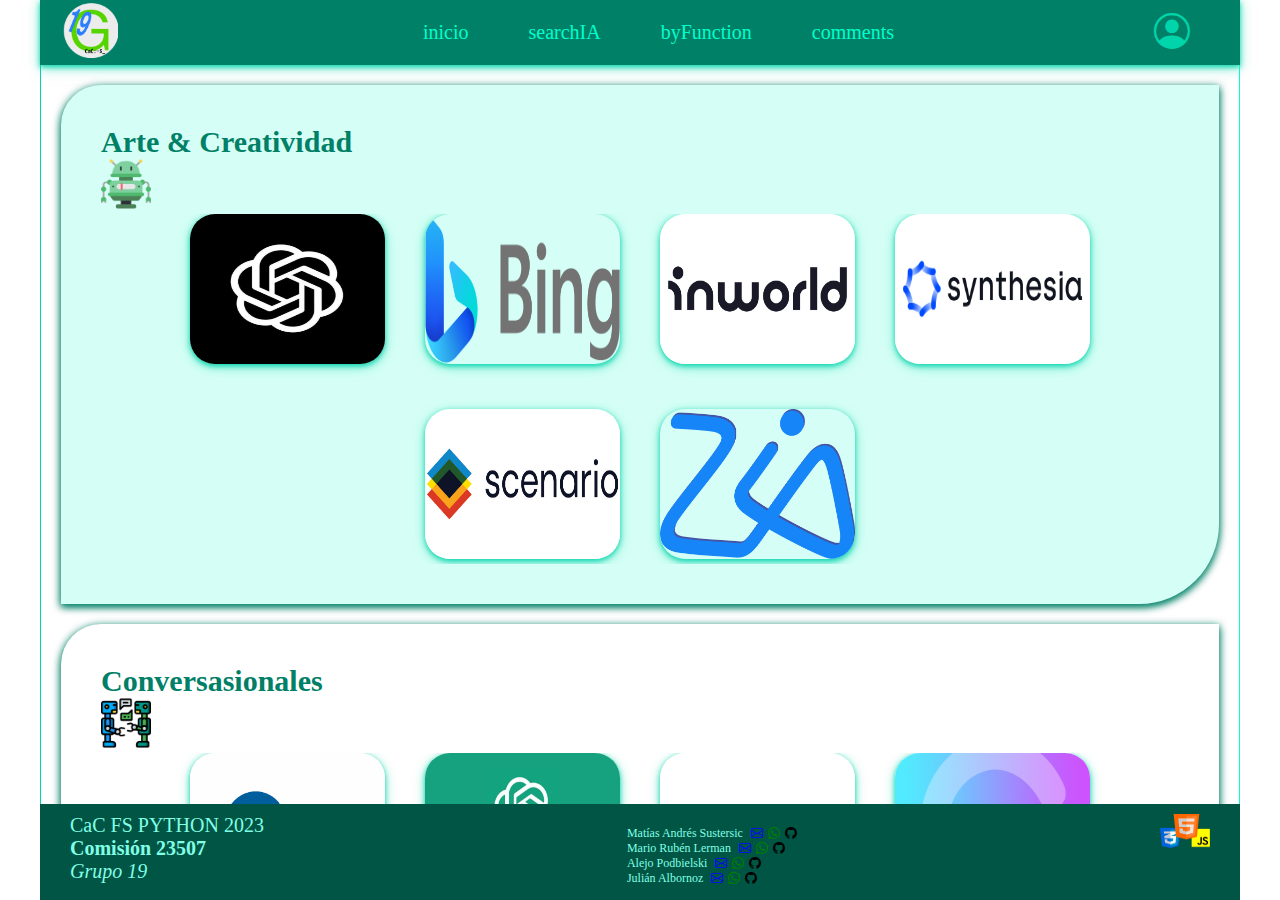
==== pages/byFunction.html @ d44023d2 "primer commit restyling" ====
<!DOCTYPE html>
<html lang="es-AR">

<head>
  <meta charset="UTF-8">
  <title>IAs - by Function</title>
  <link rel="icon" type="image/x-icon" href="../assets/media/icons/logo_g19.png">
  <meta name="viewport" content="user-scalable=no, width=device-width, initial-scale=1">
  <meta name="keywords" content="">
  <meta name="description" content="Front-End del trabajo práctico del curso Full-Stack Python 2023 2C - Codo a Codo">
  <meta name="author" content="Valentín, Matías, Julián, Mario">

  <link rel="stylesheet" href="../assets/css/styles.css" />
</head>

<body>
  <header id="headerPri">

    <a id="logoSitio" href="https://net-m.myddns.me">
      <img src="../assets/media/icons/logo_g19.png" width="55" height="55" alt="Logo del Portfolio - Grupo-19"
        title="Grupo-19" />
    </a>
    <h1>IAs list</h1>
    <nav id="menuPri">
      <ul>
        <li><a href="../index.html">inicio</a></li>
        <li><a href="./searchIA.html">searchIA</a></li>
        <li><a href="./byFunction.html">byFunction</a></li>
        <li><a href="./comments.html">comments</a></li>
        <li><a href="./forms/fLogin.html"><i class="bi bi-person-circle"></i></a></li>
      </ul>
    </nav>

    <button id="btnMenuPri" type="button"></button>

  </header>

  <main>
    <section class="byFunction">
      <h2>Arte & Creatividad</h2><img src="../assets/media/icons/1.png" width="50">
      <ul id="iaList">
        <li>
          <a href="https://openai.com/dall-e-2" target="_blank">
            <img src="../assets/media/images/dall-e.webp" title="Dall-E" alt="DALL-E site">
          </a>
        </li>
        <li>
          <a href="https://www.bing.com/" target="_blank">
            <img src="../assets/media/images/bingchat.png" title="Bing Chat" alt="Bing Chat site" />
          </a>
        </li>
        <li>
          <a href="https://inworld.ai/" target="_blank">
            <img src="../assets/media/images/inworld.jpeg" title="InWorld" alt="Inworld site" />
          </a>
        </li>
        <li>
          <a href="https://www.synthesia.io/" target="_blank">
            <img src="../assets/media/images/synthesia.jpg" title="Sinthesia" alt="Synthesia site" />
          </a>
        </li>
        <li>
          <a href="https://www.scenario.com/" target="_blank">
            <img src="../assets/media/images/scenario.jpg" title="Scenario" alt="Scenario site" />
          </a>
        </li>
        <li>
          <a href="https://www.zoho.com/es-xl/zia/" target="_blank">
            <img src="../assets/media/images/zohozia.png" title="Zoho Zia" alt="Zoho Zia site" />
          </a>
        </li>
      </ul>
    </section>
    <section class="byFunction">
      <h2>Conversasionales</h2><img src="../assets/media/icons/2.png" width="50">
      <ul id="iaList">
        <li>
          <a href="https://consensus.app/" target="_blank">
            <img src="../assets/media/images/consensus.png" title="Consensus" alt="Consensus site" />
          </a>
        </li>
        <li>
          <a href="https://openai.com/gpt-4" target="_blank">
            <img src="../assets/media/images/chatGPT.jpg" title="Chat GPT-4" alt="Chat GPT-4 site" />
          </a>
        </li>
        <li>
          <a href="https://beta.character.ai/" target="_blank">
            <img src="../assets/media/images/characterai.png" title="Character Ai" alt="Character ai site" />
          </a>
        </li>
        <li>
          <a href="https://www.conversica.com/" target="_blank">
            <img src="../assets/media/images/conversica.jpg" title="Conversica" alt="Conversica site">
          </a>
        </li>
        <li>
          <a href="https://donotpay.com/" target="_blank">
            <img src="../assets/media/images/donotpay.png" title="DoNotPay" alt="DoNotPay site" />
          </a>
        </li>
        <li>
          <a href="https://debuild.app/" target="_blank">
            <img src="../assets/media/images/debuild.png" title="Debuild" alt="Debuild site" />
          </a>
        </li>
      </ul>
    </section>
    <section class="byFunction">
      <h2>Diseño</h2> <img src="../assets/media/icons/3.png" width="50">
      <ul id="iaList">
        <li>
          <a href="https://withflair.ai./" target="_blank">
            <img src="../assets/media/images/flair.webp" title="Flair" alt="Flair site" />
          </a>
        </li>
        <li>
          <a href="https://interiorai.com/" target="_blank">
            <img src="../assets/media/images/interiorai.webp" title="Interior AI site" alt="Interior AI">
          </a>
        </li>
        <li>
          <a href="https://stockimg.ai/" target="_blank">
            <img src="../assets/media/images/stockimgai.jpg" title="Stockimg" alt="Stockimg.ai site" />
          </a>
        </li>
      </ul>
    </section>
    <section class="byFunction">
      <h2>Educación</h2> <img src="../assets/media/icons/4.png" width="50">
      <ul id="iaList">
        <li>
          <a href="https://gptzero.me/" target="_blank">
            <img src="../assets/media/images/gptzero.svg" title="GPTZero" alt="GPTZero site" />
          </a>
        </li>
        <li>
          <a href="https://donotpay.com/" target="_blank">
            <img src="../assets/media/images/donotpay.png" title="DoNotPay" alt="DoNotPay site" />
          </a>
        </li>
        <li>
          <a href="https://www.speak.com/es/es" target="_blank">
            <img src="../assets/media/images/speak.png" title="Speak" alt=">Speak site" />
          </a>
        </li>
        <li>
          <a href="https://www.slidesai.io/es" target="_blank">
            <img src="../assets/media/images/slidesai.jpg" title="SlidesAI" alt="SlidesAI site" />
          </a>
        </li>
      </ul>
    </section>
    <section class="byFunction">
      <h2>Programación</h2><img src="../assets/media/icons/5.png" width="50">
      <ul id="iaList">
        <li>
          <a href="https://www.copy.ai/?via=bryan-koch&gclid=CjwKCAjw6p-oBhAYEiwAgg2PglM3C4qukuNJzCK2gYMbpjJfMgiFEN0DsaTI5_hdsgLRV5ZXaz-fABoCtgoQAvD_BwE"
            target="_blank">
            <img src="../assets/media/images/copyai.jpg" title="Copy Ai" alt="Copy.ai site" />
          </a>
        </li>
        <li>
          <a href="https://openai.com/gpt-4" target="_blank">
            <img src="../assets/media/images/chatGPT.jpg" title="Chat GPT-4" alt="Chat GPT-4 site" />
          </a>
        </li>
        <li>
          <a href="https://www.bing.com/" target="_blank">
            <img src="../assets/media/images/bingchat.png" title="Bing Chat" alt="Bing Chat site" />
          </a>
        </li>
        <li>
          <a href="https://www.sybill.ai/magic-summary" target="_blank">
            <img src="../assets/media/images/sybill.jpg" title="Magic Summaries by Sybill"
              alt="Magic Summaries by Sybill site" />
          </a>
        </li>
      </ul>
    </section>
    <section class="byFunction">
      <h2>Automatización</h2><img src="../assets/media/icons/6.png" width="50">
      <ul id="iaList">
        <li>
          <a href="https://lumen5.com/" target="_blank">
            <img src="../assets/media/images/lumen5.webp" title="Lumen 5" alt="Lumen 5 site" />
          </a>
        </li>
        <li>
          <a href="https://replylatam.com/" target="_blank">
            <img src="../assets/media/images/reply.jpg" title="Reply" alt="Reply site" />
          </a>
        </li>
        <li>
          <a href="https://clickup.com/" target="_blank">
            <img src="../assets/media/images/clickup.jpg" title="Clickup" alt="Clickup site">
          </a>
        </li>
        <li>
          <a href="https://www.luxerone.com/" target="_blank">
            <img src="../assets/media/images/luxer.webp" title="Luxer" alt="Luxer site">
          </a>
        </li>
      </ul>
    </section>
    <section class="byFunction">
      <h2>Texto y Traducción</h2><img src="../assets/media/icons/7.png" width="50">
      <ul id="iaList">
        <li>
          <a href="https://www.deepl.com/es/translator" target="_blank">
            <img src="../assets/media/images/deepl.png" title="Deep L" alt="Depp L site" />
          </a>
        </li>
        <li>
          <a href="https://www.grammarly.com/grammar-check" target="_blank">
            <img src="../assets/media/images/grammarly.webp" title="Grammarly" alt="Grammarly site" />
          </a>
        </li>
        <li>
          <a href="https://copycreator.com/" target="_blank">
            <img src="../assets/media/images/copycreator.png" title="Copy Creator" alt="Copy Creator site" />
          </a>
        </li>
      </ul>
    </section>
  </main>

  <footer>
    <section>
      <p>CaC FS PYTHON 2023</p>
      <p><strong>Comisión 23507</strong></p>
      <p><i>Grupo 19</i></p>
    </section>

    <section>
      <article>
        <span>Matías Andrés Sustersic</span>
        <a class="bi bi-envelope" href="mailto:msuster93@gmail.com?$subject=Contacto%20desde%20IAs list"
          title="Email de Matías Andrés Sustersic"></a>
        <a class="bi bi-whatsapp" href="https://api.whatsapp.com/send?phone=5491150051266" target="_blank"
          title="Whatsapp de Matías Andrés Sustersic"></a>
        <a class="bi bi-github iconRed iconRedG icon tresSeg" href="https://github.com/msustersic" target="_blank"
          title="GitHub"></a>
      </article>
      <article>
        <span>Mario Rubén Lerman</span>
        <a class="bi bi-envelope" href="mailto:mariolerman@gmail.com?$subject=Contacto%20desde%20IAs list"
          title="Email de Mario Rubén Lerman"></a>
        <a class="bi bi-whatsapp"
          href="https://api.whatsapp.com/send?phone=5491145777353&text=Contacto%20desde%20IAs list" target="_blank"
          title="Whatsapp de Mario Lerman"></a>
        <a class="bi bi-github iconRed iconRedG icon tresSeg" href="https://github.com/Marior70" target="_blank"
          title="GitHub"></a>
      </article>
      <article>
        <span>Alejo Podbielski</span>
        <a class="bi bi-envelope" href="mailto:Alejo Podbielski@gmail.com?$subject=Contacto%20desde%20IAs list"
          title="Email de Alejo Podbielski"></a>
        <a class="bi bi-whatsapp" href="https://api.whatsapp.com/send?phone=5491124042777" target="_blank"
          title="Whatsapp de Alejo Podbielski"></a>
        <a class="bi bi-github iconRed iconRedG icon tresSeg" href="https://github.com/**********" target="_blank"
          title="GitHub"></a>
      </article>
      <article>
        <span>Julián Albornoz</span>
        <a class="bi bi-envelope" href="mailto:julian.alborno05@gmail.com?$subject=Contacto%20desde%20IAs list"
          title="Email de Julián Albornoz"></a>
        <a class="bi bi-whatsapp" href="https://api.whatsapp.com/send?phone=5491146285730" target="_blank"
          title="Whatsapp de Julián Albornoz"></a>
        <a class="bi bi-github iconRed iconRedG icon tresSeg" href="https://github.com/**********" target="_blank"
          title="GitHub"></a>
      </article>
    </section>
    <img src="../assets/media/images/logo_tecno.png" alt="Logo de CSS-3" style="width: 50px;height: 33.5px;">
  </footer>

  <script src="../assets/js/scripts.js"></script>
</body>

</html>
---- assets/css/styles.css ----
@import url("https://cdn.jsdelivr.net/npm/bootstrap-icons@1.10.5/font/bootstrap-icons.css");
@import url("header.css");
@import url("main.css");
@import url("footer.css");
@import url("fLogin.css");
@import url("fcomments.css");

@media only screen and (min-width: 576px) {
   :root {
      font-size: 20px;
   }
}

@media only screen and (min-width: 768px) {
   :root {
      font-size: 20px;
   }
}

@media only screen and (min-width: 992px) {
   :root {
      font-size: 22px;
   }
}

@media only screen and (min-width: 1200px) {
   :root {
      font-size: 24px;
   }
}

:root {
   font-size: 20px;
   /* Declaración de constantes */
   --font-base: Quicksand,
      Roboto,
      Sans-serif;
   --font-0: 0.5rem;
   --font-1: 0.6rem;
   --font-2: 0.8rem;
   --font-3: 1rem;
   --font-4: 1.2rem;
   --font-5: 1.4rem;
   --font-6: 1.6rem;
   --font-7: 1.8rem;
   --font-8: 2rem;

   --color-0: rgb(0, 43, 34);
   --color-1: rgb(0, 85, 68);
   --color-2: rgb(0, 128, 102);
   --color-3: rgb(0, 170, 136);
   --color-4: rgb(0, 212, 170);
   --color-5: rgb(0, 255, 204);
   --color-6: rgb(42, 255, 213);
   --color-7: rgb(85, 255, 221);
   --color-8: rgb(128, 255, 230);
   --color-9: rgb(170, 255, 238);
   --color-10: rgb(213, 255, 246);

   --color-0a: rgba(0, 43, 34, .8);
   --color-1a: rgba(0, 85, 68, .8);
   --color-2a: rgba(0, 128, 102, .8);
   --color-3a: rgba(0, 170, 136, .8);
   --color-4a: rgba(0, 212, 170, .8);
   --color-5a: rgba(0, 255, 204, .8);
   --color-6a: rgba(42, 255, 213, .8);
   --color-7a: rgba(85, 255, 221, .8);
   --color-8a: rgba(128, 255, 230, .9);

   --color-wsp: green;
   --color-mail: blue;
   --color-github: black;

   --sombra-0: 0 2px 5px rgba(0, 212, 170, 0.9), 0 3px 12px rgba(0, 212, 170, 0.5);
   --sombra-1: 0 1px 3px rgba(0, 212, 170, 0.9), 0 2px 5px rgba(0, 212, 170, 0.5);
   --sombra-2: 0 3px 7px rgba(0, 128, 102, 0.945), 0 2px 10px rgba(0, 128, 102, 0.74);
   --sombra-3: 0 1px 2px rgba(0, 43, 34, 0.945), 0 2px 3px rgba(0, 43, 34, 0.74);

   --color-std1: tomato;
   --color-std2: orange;
   --color-std3: dodgerblue;
   --color-std4: mediumseagreen;
   --color-std5: gray;
   --color-std6: slateblue;
   --color-std7: violet;
   --color-std8: lightgray;
}

*,
html {
   margin: 0;
   padding: 0;
   box-sizing: border-box;
}

*,
*::before,
*::after {
   box-sizing: inherit;
}

body {
   height: 100svh;
   width: 100svw;

   font-size: var(--font-size);
   color: var(--color-2);
   overflow: hidden;

   background: url(../media/images/bg-01-768x1250.png) no-repeat;
   background-attachment: fixed;
   background-size: cover;
}

/* **** Configuración Responsive **********************************************/

@media only screen and (min-width: 768px) {
   html {
      overflow: visible;
   }

   body {
      background: url(../media/images/bg-.png) no-repeat;
      background-attachment: fixed;
      background-size: cover;
   }

   body>header,
   body>main,
   body>footer {
      margin: 0 auto;
      max-width: 1200px;
   }
}

/* Large devices (992px and up) */
@media only screen and (min-width: 992px) {
   body {
      background: url(../media/images/bg-03-.png) no-repeat;
      background-attachment: fixed;
      background-size: cover;
   }
}

/* Extra large devices (1200px and up) */
@media only screen and (min-width: 1200px) {
   body {
      background: url(../media/images/bg-05-.png) no-repeat;
      background-attachment: fixed;
      background-size: cover;
   }
}
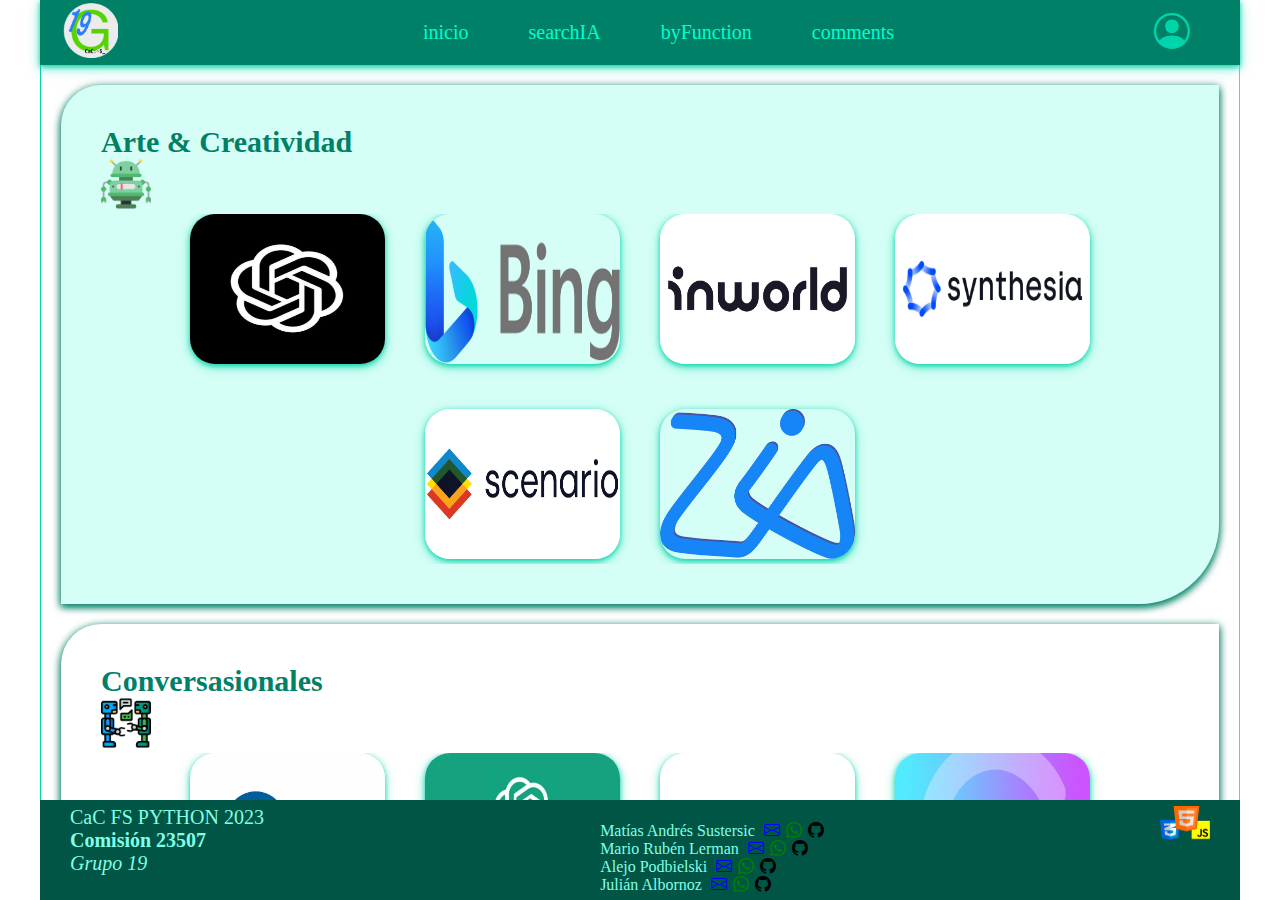
==== commit 7b196f72: "retoques de estilo generales" ====
--- a/pages/byFunction.html
+++ b/pages/byFunction.html
@@ -223,6 +223,9 @@
         </li>
       </ul>
     </section>
+    <section id="comments">
+      <a href="./pages/forms/fComments.html" class="bi bi-chat-right-text"> dejanos tu comentario!</a>
+    </section>
   </main>
 
   <footer>
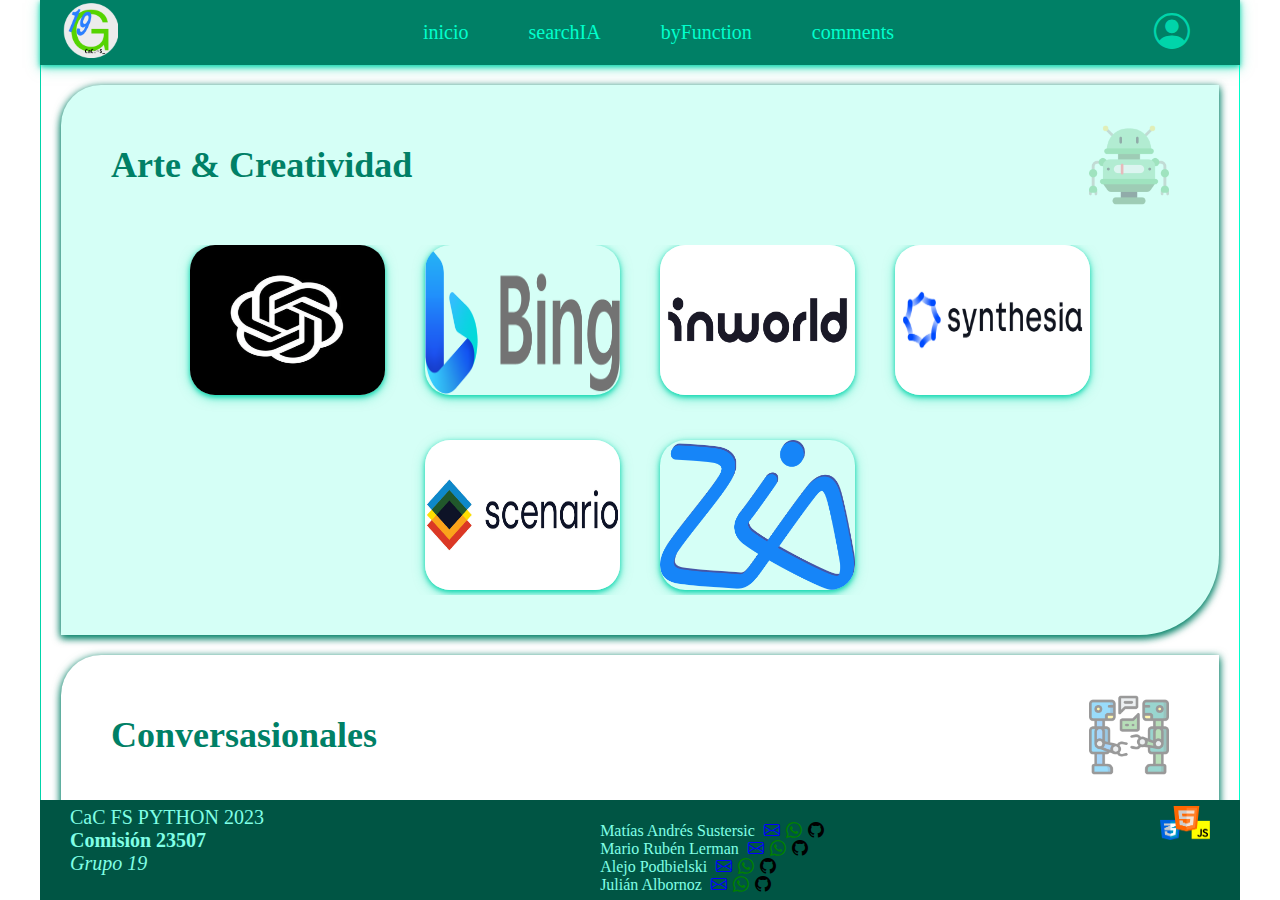
==== commit 9e41acb3: "mas retoques de estilos generales" ====
--- a/pages/byFunction.html
+++ b/pages/byFunction.html
@@ -37,7 +37,10 @@
 
   <main>
     <section class="byFunction">
-      <h2>Arte & Creatividad</h2><img src="../assets/media/icons/1.png" width="50">
+      <header>
+        <h2>Arte & Creatividad</h2>
+        <img src="../assets/media/icons/1.png" width="50">
+      </header>
       <ul id="iaList">
         <li>
           <a href="https://openai.com/dall-e-2" target="_blank">
@@ -72,7 +75,10 @@
       </ul>
     </section>
     <section class="byFunction">
-      <h2>Conversasionales</h2><img src="../assets/media/icons/2.png" width="50">
+      <header>
+        <h2>Conversasionales</h2>
+        <img src="../assets/media/icons/2.png" width="50">
+      </header>
       <ul id="iaList">
         <li>
           <a href="https://consensus.app/" target="_blank">
@@ -107,7 +113,10 @@
       </ul>
     </section>
     <section class="byFunction">
-      <h2>Diseño</h2> <img src="../assets/media/icons/3.png" width="50">
+      <header>
+        <h2>Diseño</h2>
+        <img src="../assets/media/icons/3.png" width="50">
+      </header>
       <ul id="iaList">
         <li>
           <a href="https://withflair.ai./" target="_blank">
@@ -127,7 +136,10 @@
       </ul>
     </section>
     <section class="byFunction">
-      <h2>Educación</h2> <img src="../assets/media/icons/4.png" width="50">
+      <header>
+        <h2>Educación</h2>
+        <img src="../assets/media/icons/4.png" width="50">
+      </header>
       <ul id="iaList">
         <li>
           <a href="https://gptzero.me/" target="_blank">
@@ -152,7 +164,10 @@
       </ul>
     </section>
     <section class="byFunction">
-      <h2>Programación</h2><img src="../assets/media/icons/5.png" width="50">
+      <header>
+        <h2>Programación</h2>
+        <img src="../assets/media/icons/5.png" width="50">
+      </header>
       <ul id="iaList">
         <li>
           <a href="https://www.copy.ai/?via=bryan-koch&gclid=CjwKCAjw6p-oBhAYEiwAgg2PglM3C4qukuNJzCK2gYMbpjJfMgiFEN0DsaTI5_hdsgLRV5ZXaz-fABoCtgoQAvD_BwE"
@@ -179,7 +194,10 @@
       </ul>
     </section>
     <section class="byFunction">
-      <h2>Automatización</h2><img src="../assets/media/icons/6.png" width="50">
+      <header>
+        <h2>Automatización</h2>
+        <img src="../assets/media/icons/6.png" width="50">
+      </header>
       <ul id="iaList">
         <li>
           <a href="https://lumen5.com/" target="_blank">
@@ -204,7 +222,10 @@
       </ul>
     </section>
     <section class="byFunction">
-      <h2>Texto y Traducción</h2><img src="../assets/media/icons/7.png" width="50">
+      <header>
+        <h2>Texto y Traducción</h2>
+        <img src="../assets/media/icons/7.png" width="50">
+      </header>
       <ul id="iaList">
         <li>
           <a href="https://www.deepl.com/es/translator" target="_blank">
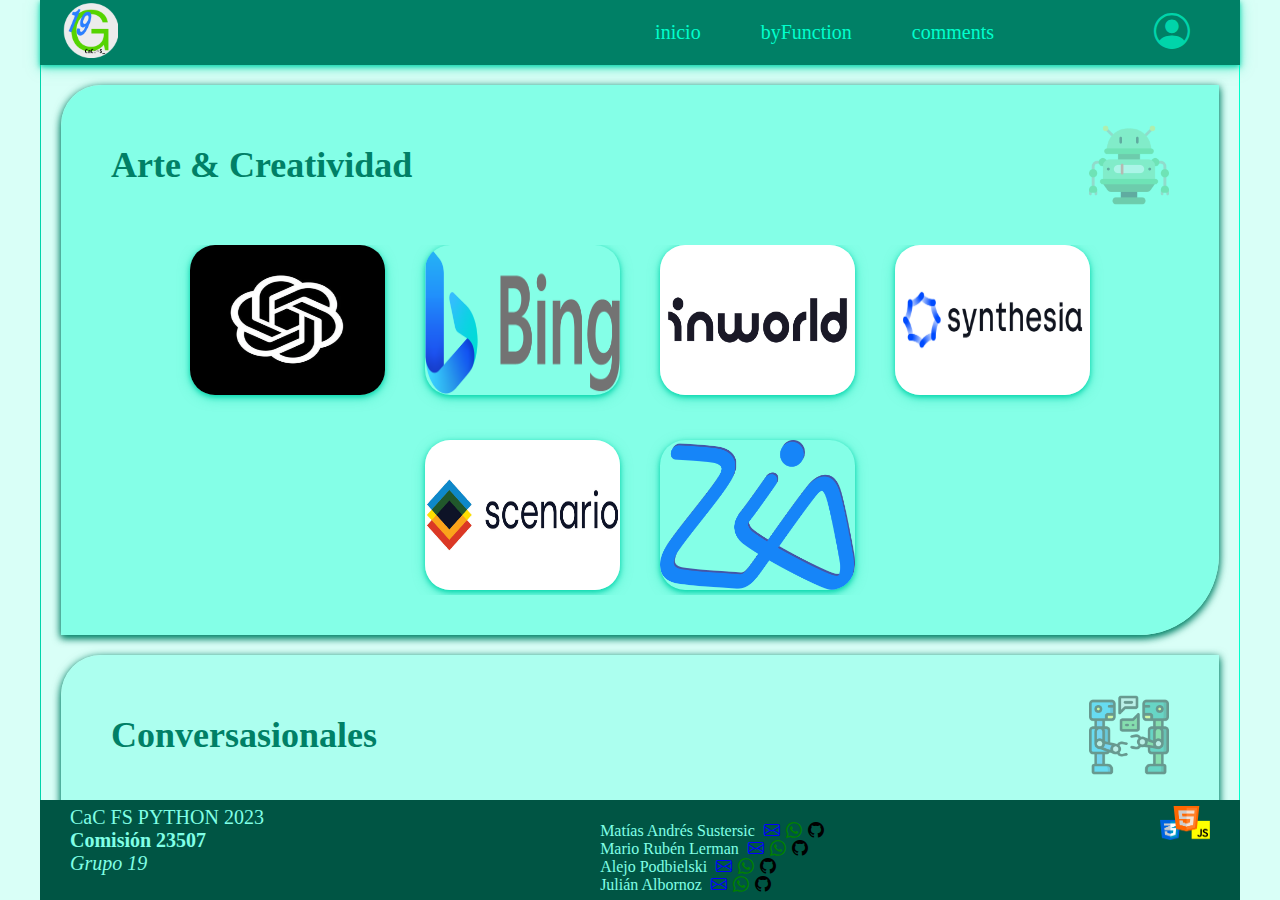
==== commit 28009080: "actualizacion" ====
--- a/pages/byFunction.html
+++ b/pages/byFunction.html
@@ -11,6 +11,7 @@
   <meta name="author" content="Valentín, Matías, Julián, Mario">
 
   <link rel="stylesheet" href="../assets/css/styles.css" />
+  <link rel="stylesheet" href="../assets/css/byFunction/styles.css" />
 </head>
 
 <body>
@@ -24,7 +25,7 @@
     <nav id="menuPri">
       <ul>
         <li><a href="../index.html">inicio</a></li>
-        <li><a href="./searchIA.html">searchIA</a></li>
+        <!-- <li><a href="./searchIA.html">searchIA</a></li> -->
         <li><a href="./byFunction.html">byFunction</a></li>
         <li><a href="./comments.html">comments</a></li>
         <li><a href="./forms/fLogin.html"><i class="bi bi-person-circle"></i></a></li>
@@ -245,7 +246,7 @@
       </ul>
     </section>
     <section id="comments">
-      <a href="./pages/forms/fComments.html" class="bi bi-chat-right-text"> dejanos tu comentario!</a>
+      <a href="../pages/forms/fComments.html" class="bi bi-chat-right-text"> dejanos tu comentario!</a>
     </section>
   </main>
 
--- a/assets/css/styles.css
+++ b/assets/css/styles.css
@@ -65,7 +65,9 @@
    --color-5a: rgba(0, 255, 204, .8);
    --color-6a: rgba(42, 255, 213, .8);
    --color-7a: rgba(85, 255, 221, .8);
-   --color-8a: rgba(128, 255, 230, .9);
+   --color-8a: rgba(128, 255, 230, .95);
+   --color-9a: rgba(170, 255, 238, .95);
+   --color-10a: rgba(213, 255, 246, .90);
 
    --color-wsp: green;
    --color-mail: blue;
@@ -107,9 +109,10 @@
    color: var(--color-2);
    overflow: hidden;
 
-   background: url(../media/images/bg-01-768x1250.png) no-repeat;
+   background-color: var(--color-10a);
+   /* background: url(../media/images/bg-01.png) no-repeat;
    background-attachment: fixed;
-   background-size: cover;
+   background-size: cover; */
 }
 
 /* **** Configuración Responsive **********************************************/
@@ -117,12 +120,6 @@
 @media only screen and (min-width: 768px) {
    html {
       overflow: visible;
-   }
-
-   body {
-      background: url(../media/images/bg-.png) no-repeat;
-      background-attachment: fixed;
-      background-size: cover;
    }
 
    body>header,
@@ -133,20 +130,3 @@
    }
 }
 
-/* Large devices (992px and up) */
-@media only screen and (min-width: 992px) {
-   body {
-      background: url(../media/images/bg-03-.png) no-repeat;
-      background-attachment: fixed;
-      background-size: cover;
-   }
-}
-
-/* Extra large devices (1200px and up) */
-@media only screen and (min-width: 1200px) {
-   body {
-      background: url(../media/images/bg-05-.png) no-repeat;
-      background-attachment: fixed;
-      background-size: cover;
-   }
-}--- a/assets/css/byFunction/styles.css
+++ b/assets/css/byFunction/styles.css
@@ -0,0 +1,44 @@
+@media only screen and (min-width: 768px) {
+
+   .byFunction{
+      margin: 0 auto 1rem auto;
+      padding: 2rem;
+      border-top-left-radius: 2rem;
+      border-bottom-right-radius: 4rem;
+      box-shadow: var(--sombra-2);     
+   }
+
+   .byFunction>header{
+      margin: 0 0.5rem;
+      padding-bottom: 2rem;
+      display: flex;
+      flex-wrap: nowrap;
+      justify-content: space-between;
+      align-items: center;
+   }
+   
+   .byFunction>header h2{
+      font-size: var(--font-7);
+   }
+   
+   .byFunction>header img{
+      width: 80px;  
+   }
+
+ /*   .byFunction:nth-child(2n+1){
+      background-color: var(--color-10);
+   } */
+   
+   #iaList{
+      gap: 2rem;
+   }
+   #iaList img {
+      width: 195px;
+      height: 150px;
+   }
+
+   #iaList>li img:hover {
+      width: 214px;
+      height: 165px;
+   }
+}